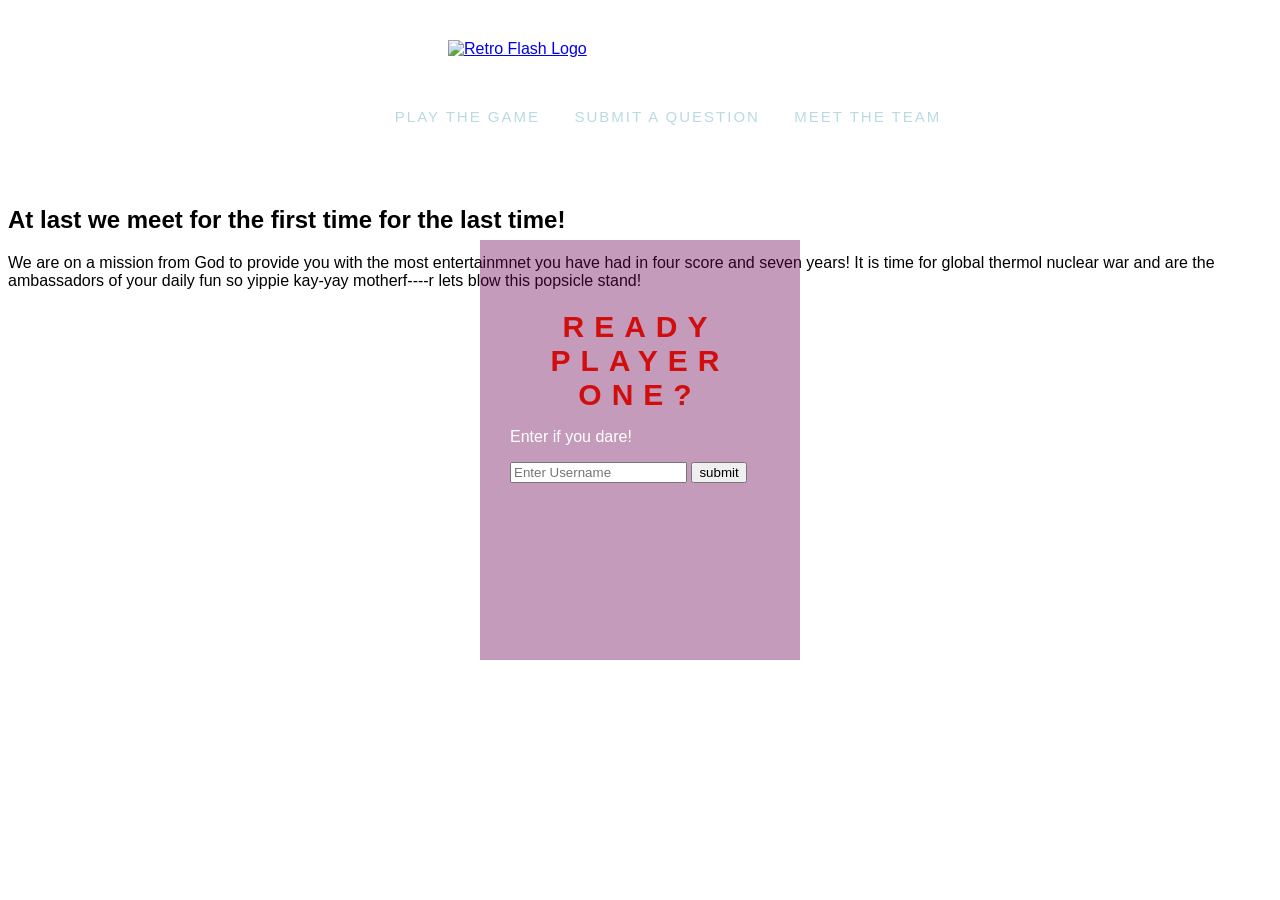
==== index.html @ 18b086b8 "Merge pull request #1 from edpuzino/ed-demo Ed demo" ====
<!DOCTYPE html>
<html>
<head>
  <title>Home</title>
  <link rel="stylesheet" type="text/css" media="screen" href="css/style.css" />
  <link rel="stylesheet" type="text/css" media="screen" href="css/reset.css" />
</head>
<body>
  <header>
    <nav>
      <a href="index.html"><img src="img/retroflash-logo-01.png" alt='Retro Flash Logo'></a>
      <ul class="nav-center">
        <li>
          <a href="game.html">Play the Game</a>
        </li>
        <li>
          <a href="contact.html">Submit a Question</a>
        </li>
        <li>
          <a href="about-us.html">Meet the Team</a>
        </li>
      </ul>
    </nav>
    <div id="login">
    <h1 id=loginHeader>Ready Player One?</h1>
    <form onsubmit="formSubmit()">
      <p>Enter if you dare!</p>
      <input id="username" type="text" name="username" placeholder="Enter Username" value=""> 
      <button id="submit">submit</button>
    </form>
  </div>
</header>
<div id= homeParagraph>
  <h2>At last we meet for the first time for the last time!</h2>
  <p>We are on a mission from God to provide you with the most entertainmnet you have had in four score and seven years! It is time for global thermol nuclear war and are the ambassadors of your daily fun so yippie kay-yay motherf----r lets blow this popsicle stand!  </p> 
  </div>
  <script src="js/app-data.js"></script>
  <script src="js/app.js"></script>
</body>
</html>
---- css/style.css ----
/* body {
  color: rgb(15, 86, 148);
  background-color: bisque;
  background-position: center;
  margin: 0;
  padding: 0;
} */

* {
  font-family: 'Barlow Semi Condensed', sans-serif;
}

body {
  width: 100%;
}

#login {
  width: 320px;
  height: 420px;
  background: rgba(107, 7, 85, 0.4);
  color: #fff;
  top: 50%;
  left: 50%;
  position: absolute;
  transform: translate(-50%, -50%);
  box-sizing: border-box;
  padding: 70px 30px;
}

#loginHeader {
  margin: 0;
  padding: 0, 0, 20px;
  text-align: center;
  font-size: 30px;
  color: rgb(209, 14, 14);
}

#login-box p {
  margin: 0;
  padding: 0;
  font-weight: bold;
}

#login-box input {
  width: 100%;
  margin-bottom: 20px;
}

.background-blue {
  background-image: url("https://static1.squarespace.com/static/57e75145e6f2e191cbe82f42/t/5b2f08ad6d2a73177a9e42de/1529809071236/background-image-01.jpg");
  height: 100%;
  background-position: center;
  background-repeat: no-repeat;
  background-size: cover;
}

nav img {
  width: 400px;
  display: block;
  margin-top: 40px;
  margin-left: auto;
  margin-right: auto;
  margin-bottom: 50px;
}

nav ul li a {
  color: #b9dae3;
  font-family: 'Barlow Semi Condensed', sans-serif;
  text-decoration: none;
  text-transform: uppercase;
  letter-spacing: 2px;
  font-size: 15px;
}

nav ul li a:hover {
  color: rgba(247, 68, 245, 70%);
}

nav ul li {
  display: inline;
  margin-right: 30px;
}

nav ul li:last-child {
  margin-right: 0px;
}

.nav-center {
  text-align: center;
  margin-bottom: 80px;
}

h1 {
  color: #b9dae3;
  font-family: 'Barlow Semi Condensed', sans-serif;
  text-align: center;
  font-size: 30px;
  font-weight: 600;
  text-transform: uppercase;
  letter-spacing: 10px;
  margin-bottom: 15px;
}

#categories {
  margin-left: auto;
  margin-right: auto;
  margin-bottom: 50px;
  width: 930px;
}

#question {
  color: #b9dae3;
  font-family: 'Barlow Semi Condensed', sans-serif;
  text-align: center;
  font-size: 22px;
  font-weight: 600;
  letter-spacing: .5px;
  margin-bottom: 20px;
}

#answers {
  color: #b9dae3;
  font-family: 'Barlow Semi Condensed', sans-serif;
  text-align: center;
  font-size: 20px;
  letter-spacing: .5px;
  margin-bottom: 45px;
}

#answers:last-child {
  margin-bottom: 0px;
}

#answers li {
  transition: all .2s ease-in-out;
}

#answers li:hover {
  transform: scale(1.25);
  cursor: -webkit-grabbing;
}

#populate-question {
  width: 700px;
  border-style: dotted;
  border-width: 7px;
  border-color: #f958f7;
  margin-left: auto;
  margin-right: auto;
  padding: 40px;
  margin-bottom: 60px;
}


#populate-question ul li {
  margin-bottom: 10px;
}

#directions {
  color: #b9dae3;
  font-family: 'Barlow Semi Condensed', sans-serif;
  text-align: center;
  font-size: 16px;
  letter-spacing: .2px;
  margin-bottom: 45px;
  width: 550px;
  line-height: 22px;
  margin-left: auto;
  margin-right: auto;
}

.buttons {
  background: none;
  border: none;
  padding: 0;
  cursor: pointer;
  outline: inherit;
}

.buttons img {
  width: 150px;
  float: left;
}

#cult:hover {
  opacity: .8;
}

fieldset {
  width: 300px;
  padding: 30px;
  text-align: center;
  margin-left: auto;
  margin-right: auto;
  margin-bottom: 50px;
}

legend {
  text-transform: uppercase;
  letter-spacing: 3px;
}

#emailForm {
  color: #b9dae3;
  font-weight: 300;
}
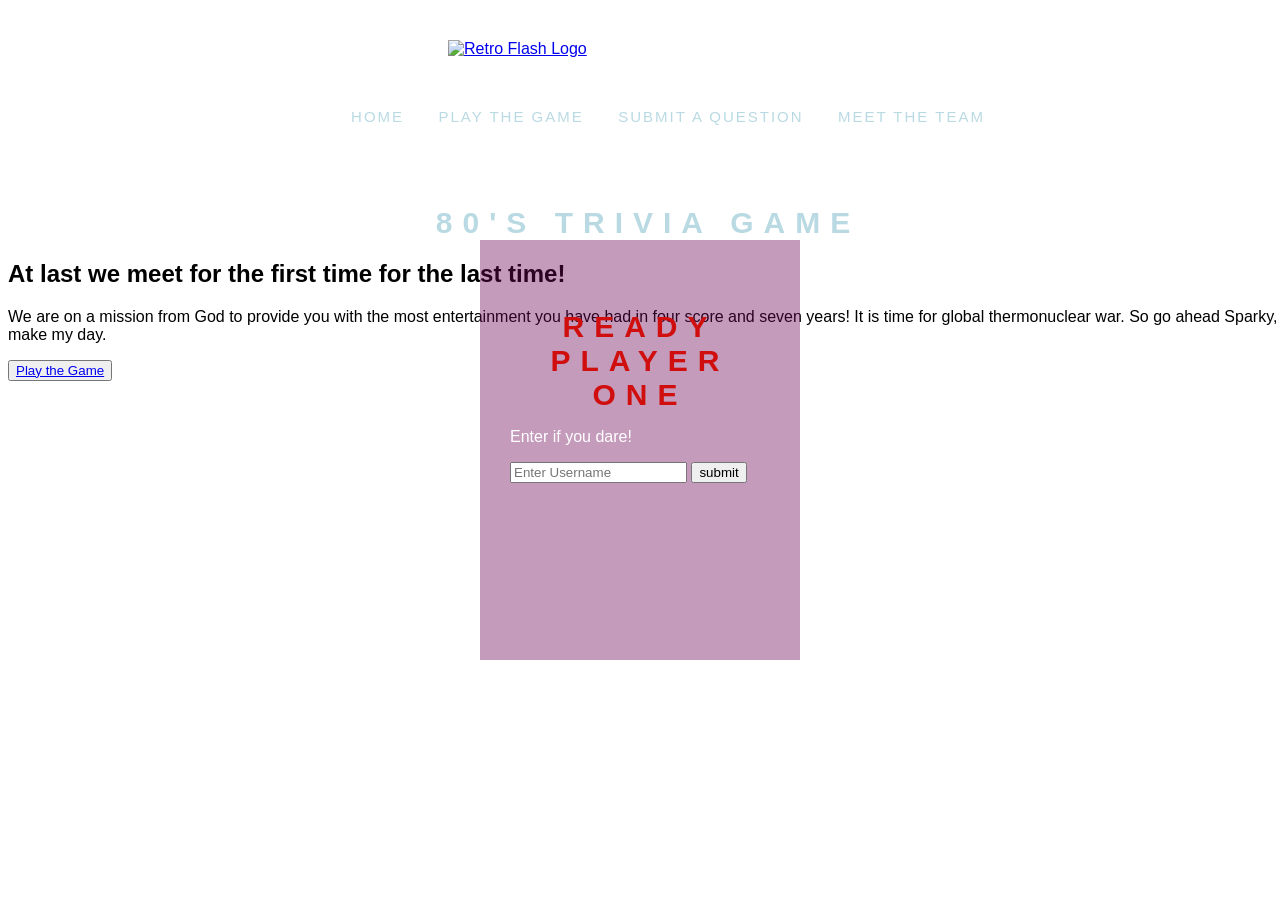
==== commit ce9e8113: "try to get files up to date" ====
--- a/index.html
+++ b/index.html
@@ -5,24 +5,27 @@
   <link rel="stylesheet" type="text/css" media="screen" href="css/style.css" />
   <link rel="stylesheet" type="text/css" media="screen" href="css/reset.css" />
 </head>
-<body>
+<body class="background-blue">
   <header>
     <nav>
       <a href="index.html"><img src="img/retroflash-logo-01.png" alt='Retro Flash Logo'></a>
-      <ul class="nav-center">
-        <li>
-          <a href="game.html">Play the Game</a>
-        </li>
-        <li>
-          <a href="contact.html">Submit a Question</a>
-        </li>
-        <li>
-          <a href="about-us.html">Meet the Team</a>
-        </li>
-      </ul>
+    <ul class="nav-center">
+      <li>
+        <a href="index.html">Home</a>
+      </li>
+      <li>
+        <a href="game.html">Play the Game</a>
+      </li>
+      <li>
+        <a href="contact.html">Submit a Question</a>
+      </li>
+      <li>
+        <a href="about-us.html">Meet the Team</a>
+      </li>
+    </ul>
     </nav>
     <div id="login">
-    <h1 id=loginHeader>Ready Player One?</h1>
+    <h1 id=loginHeader>Ready Player One</h1>
     <form onsubmit="formSubmit()">
       <p>Enter if you dare!</p>
       <input id="username" type="text" name="username" placeholder="Enter Username" value=""> 
@@ -30,11 +33,13 @@
     </form>
   </div>
 </header>
-<div id= homeParagraph>
-  <h2>At last we meet for the first time for the last time!</h2>
-  <p>We are on a mission from God to provide you with the most entertainmnet you have had in four score and seven years! It is time for global thermol nuclear war and are the ambassadors of your daily fun so yippie kay-yay motherf----r lets blow this popsicle stand!  </p> 
-  </div>
-  <script src="js/app-data.js"></script>
-  <script src="js/app.js"></script>
+<h1 id='trivia'> 80's trivia game</h1>
+<div id="homeParagraph" >
+  <h2>At last we meet for the first time for the last time!
+  </h2>
+  <p>We are on a mission from God to provide you with the most entertainment you have had in four score and seven years! It is time for global thermonuclear war. So go ahead Sparky, make my day.</p> 
+</div>
+<button id="playGame"><a href="game.html">Play the Game</a></button>
+<script src="js/app-data.js"></script>
 </body>
 </html>
